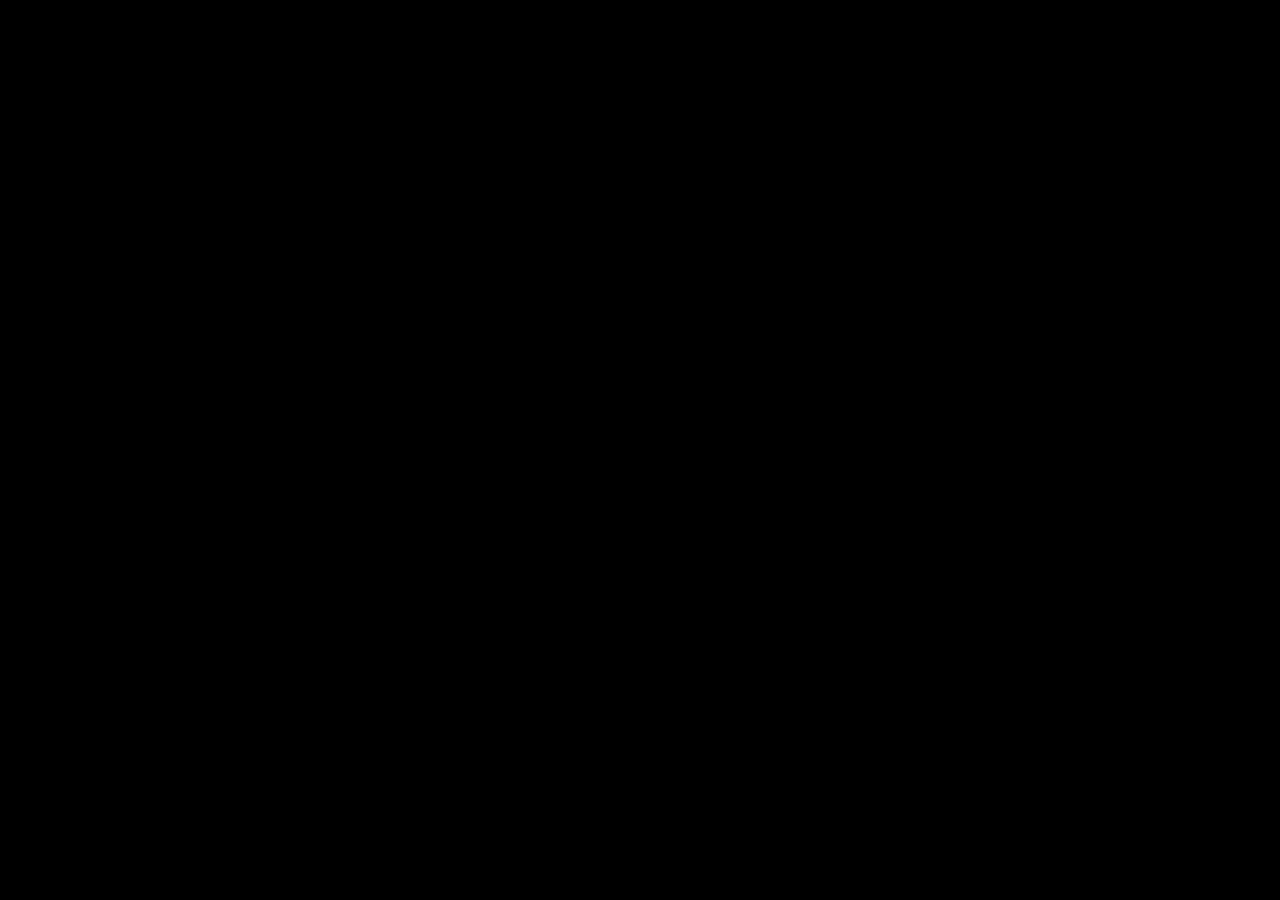
==== index.html @ bc871f8a "Added files" ====
<!DOCTYPE html>
<html>
    <head>
        <title>Capture Card Viewer</title>
        <meta name="viewport" content="width=device-width, initial-scale=1" />
	<link rel="stylesheet" href="style.css" />
    </head>
    <body>
        <p id="waitjs" class="pulse centerscreen">Waiting for javascript...</p>
	<script src="index.js"></script>
    </body>
</html>
---- style.css ----
html, body{
    background-color: black;
    color: white;
    font-family: Arial, Helvetica, sans-serif;
}
@keyframes pulse{
    from {color: white;}
    to {color: rgb(70, 70, 70);}
}
.centerscreen{
    position: absolute;
    top: 50%;
    left: 50%;
    transform: translate(-50%, -50%);
}
.pulse{
    animation-name: pulse;
    animation-duration: .75s;
    animation-iteration-count: infinite;
    animation-direction: alternate;
}
#hoverbar{
    position: absolute;
    top:0;
    left:0;
    width: 20%;
    height: 100%;
    z-index: 9;
}
#settingbar{
    transition: left 1s;
    background-color: rgba(100, 100, 100, 0.5);
    position: absolute;
    top:0;
    left:-40%;
    width: 30%;
    height: 100%;
    z-index: 10;
}
#hoverbar:hover~#settingbar {
    left:0;
}
#settingbar:hover {
    left:0;
}
#video{
    position: absolute;
    top:0;
    left:0;
    width: 100%;
    height: 100%;
    z-index: 8;
}
#videobottom{
    position: absolute;
    left: 0;
    bottom: 0;
    width: 100%
}
#devices{
    overflow-y: auto;
    height: 100%;
    overflow-x: hidden;
}
#devices svg {
    margin-right: 5px;
}
#devices > *{
    cursor: pointer;
    font-size: 18px;
    margin-right: 2px;
    color:white;
    background-color: rgba(100, 100, 100, 0.75);
    border: 1px solid rgba(100, 100, 100, 0.75);
    width: 100%;
    text-align: left;
}
#audioButton{
    background-color: rgba(150, 100, 100, 0.75);
    border: 1px solid rgba(150, 100, 100, 0.75);
}
#videoButton{
    background-color: rgba(100, 100, 150, 0.75);
    border: 1px solid rgba(100, 100, 150, 0.75);
}
#vaButton{
    background-color: rgba(150, 100, 150, 0.75);
    border: 1px solid rgba(150, 100, 150, 0.75);
}
#videobottom{
    display: flex;
}
#videobottom > *{
    width: 1px;
    flex: 1;
    background-color: rgba(100, 100, 100, 0.75);
    border: 1px solid rgba(100, 100, 100, 0.95);
    color:white;
}
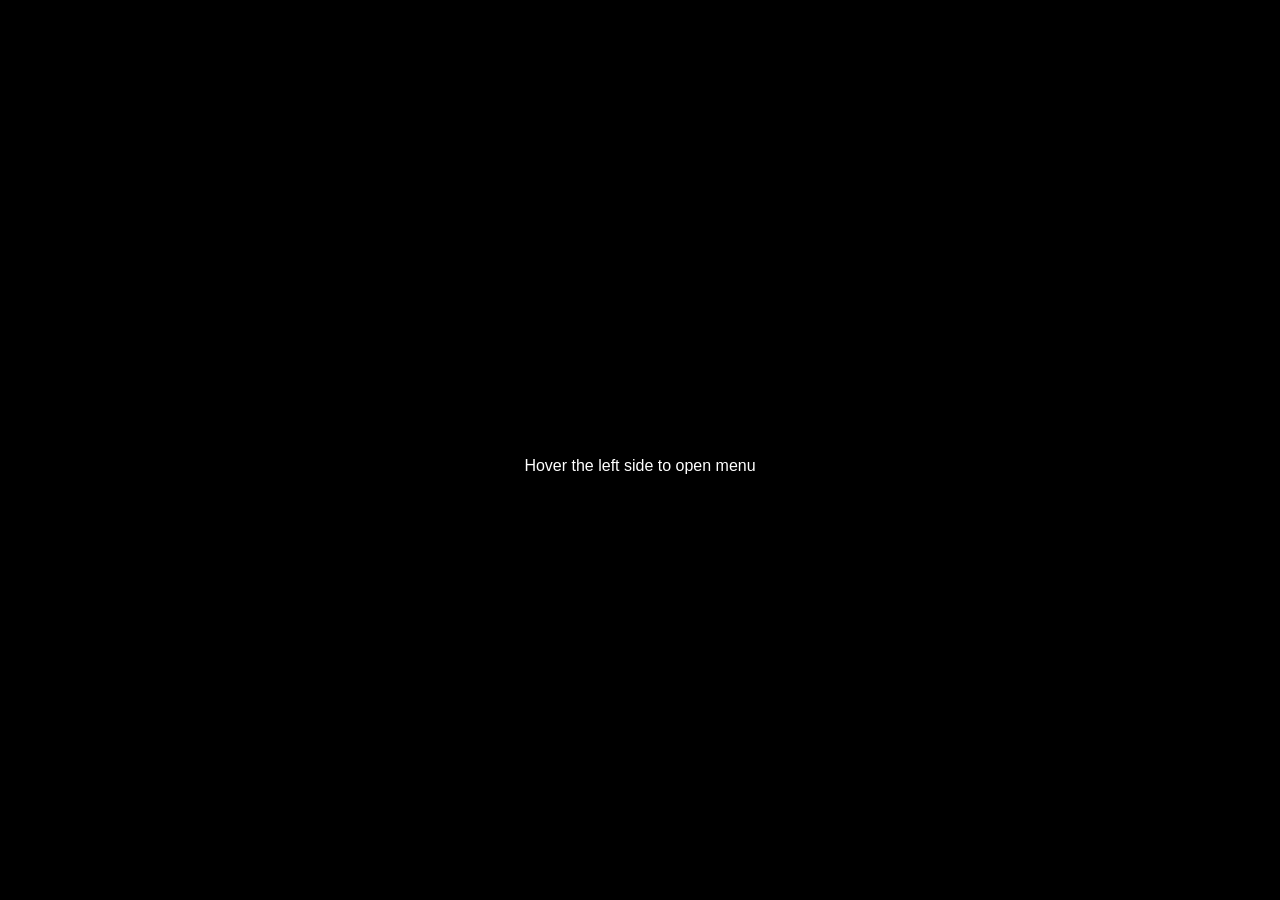
==== commit 4e2dd45e: "no more inline svg + icon filled on selected" ====
--- a/index.html
+++ b/index.html
@@ -4,9 +4,10 @@
         <title>Capture Card Viewer</title>
         <meta name="viewport" content="width=device-width, initial-scale=1" />
 	<link rel="stylesheet" href="style.css" />
+	<link rel="stylesheet" href="https://cdn.jsdelivr.net/npm/bootstrap-icons@1.3.0/font/bootstrap-icons.css">
     </head>
     <body>
         <p id="waitjs" class="pulse centerscreen">Waiting for javascript...</p>
-	<script src="index.js"></script>
+        <script src="index.js"></script>
     </body>
 </html>
--- a/style.css
+++ b/style.css
@@ -28,7 +28,7 @@
     z-index: 9;
 }
 #settingbar{
-    transition: left 1s;
+    transition: left .5s;
     background-color: rgba(100, 100, 100, 0.5);
     position: absolute;
     top:0;
@@ -43,7 +43,7 @@
 #settingbar:hover {
     left:0;
 }
-#video{
+video{
     position: absolute;
     top:0;
     left:0;
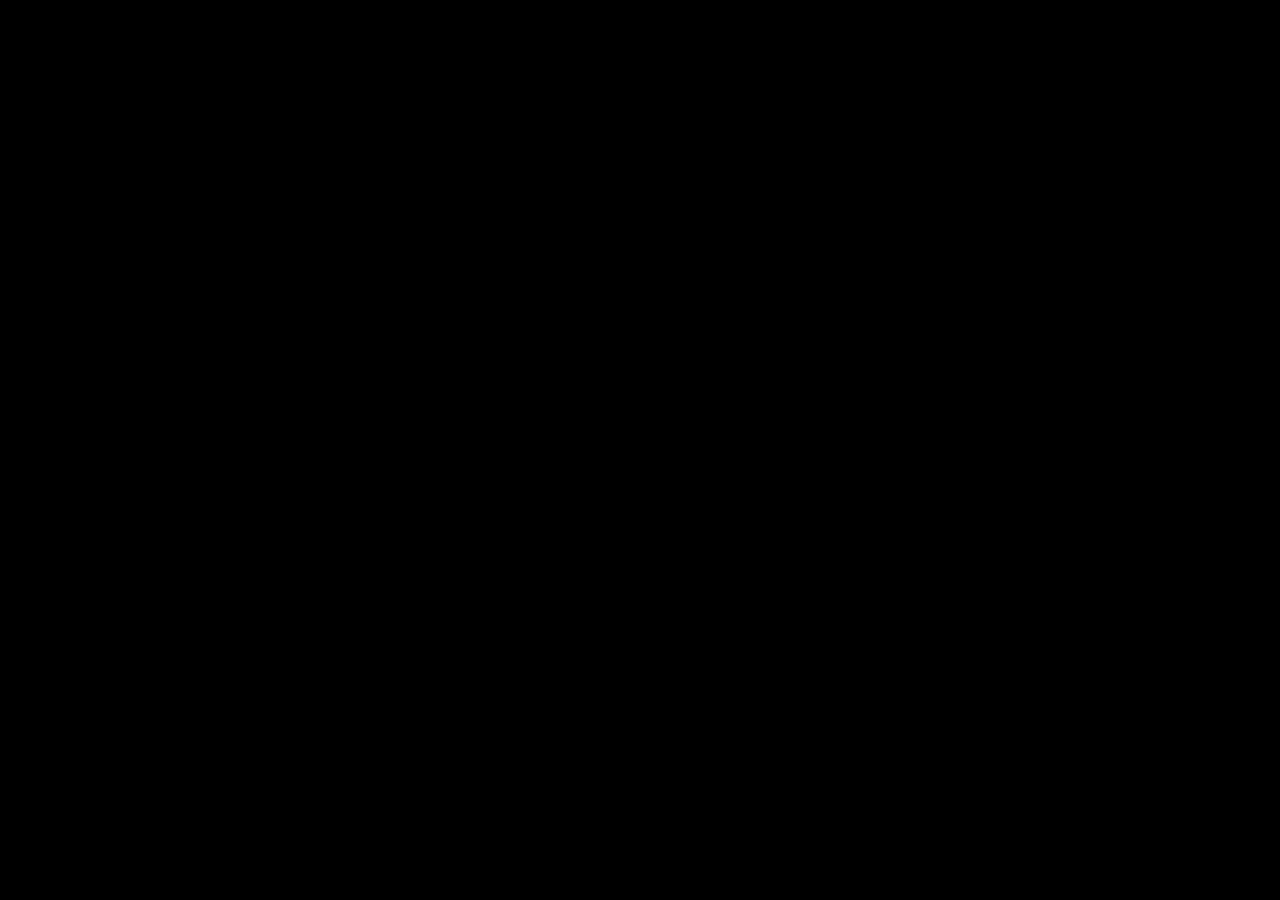
==== commit c3f8f15a: "Split up files" ====
--- a/index.html
+++ b/index.html
@@ -8,6 +8,12 @@
     </head>
     <body>
         <p id="waitjs" class="pulse centerscreen">Waiting for javascript...</p>
-        <script src="index.js"></script>
+	<script src="introtext.js"></script>
+        <script src="videoproperties.js"></script>
+	<script src="cap2vid.js"></script>
+	<script src="mouseshortcuts.js"></script>
+	<script src="sidebar.js"></script>
+	<script src="index.js"></script>
+
     </body>
 </html>
--- a/style.css
+++ b/style.css
@@ -2,6 +2,12 @@
     background-color: black;
     color: white;
     font-family: Arial, Helvetica, sans-serif;
+}
+#introText{
+    background-color: rgba(0,0,0,0.5);
+    color: white;
+    border-radius: 3px;
+    z-index: 100;
 }
 @keyframes pulse{
     from {color: white;}
@@ -55,7 +61,26 @@
     position: absolute;
     left: 0;
     bottom: 0;
-    width: 100%
+    width: 100%;
+    height: 30px;
+}
+#videobottomother{
+    display: flex;
+    position: absolute;
+    left: 0;
+    bottom: 30px;
+    width: 100%;
+    height: 30px;
+}
+#videobottomother *{
+    height: 30px;
+    cursor: pointer;
+    color:white;
+    width: 100%;
+    flex: 1;
+    background-color: rgba(100, 100, 100, 0.75);
+    border: 1px solid rgba(100, 100, 100, 0.95);
+    color:white;
 }
 #devices{
     overflow-y: auto;
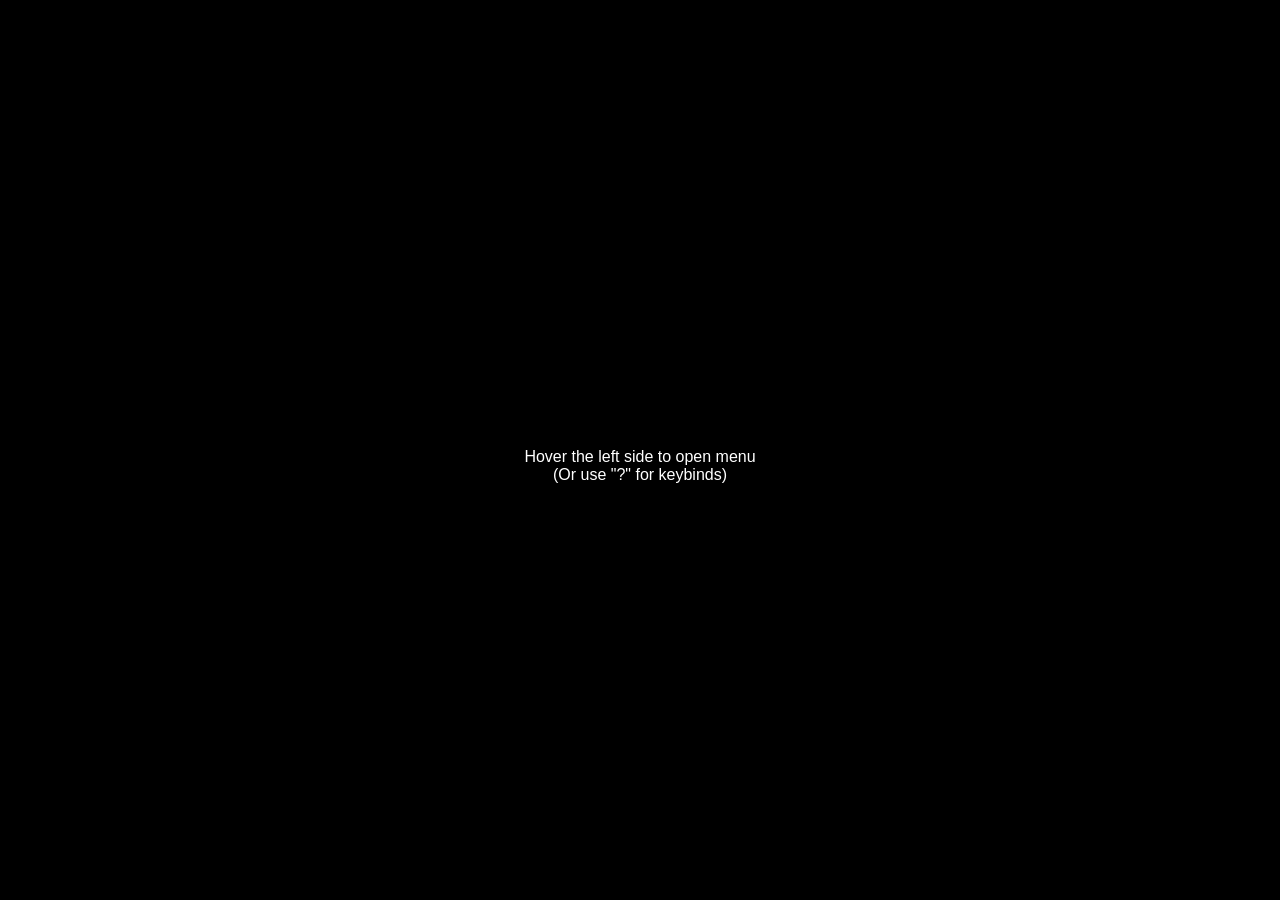
==== commit fae85f65: "Polished up" ====
--- a/index.html
+++ b/index.html
@@ -15,5 +15,7 @@
 	<script src="sidebar.js"></script>
 	<script src="index.js"></script>
 
+	<script src="detectextensions.js"></script>
+
     </body>
 </html>
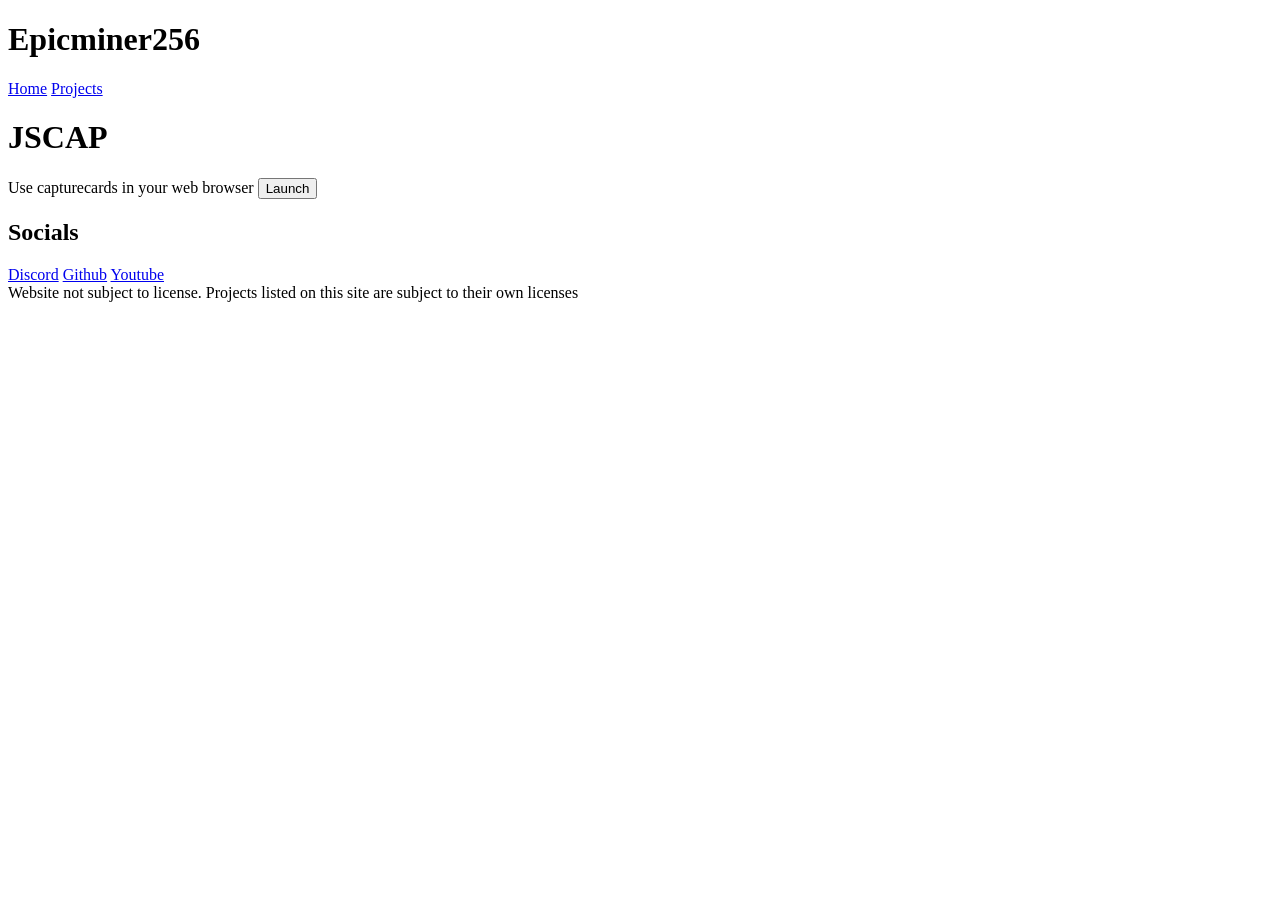
==== commit 04ce4809: "setup to intigrate to website" ====
--- a/index.html
+++ b/index.html
@@ -1,21 +1,33 @@
 <!DOCTYPE html>
-<html>
+<html lang="en">
     <head>
-        <title>Capture Card Viewer</title>
+        <title>JSCAP - Epicminer256</title>
+        <link rel="stylesheet" href="/termlegacy/main.css" >
         <meta name="viewport" content="width=device-width, initial-scale=1" />
-	<link rel="stylesheet" href="style.css" />
-	<link rel="stylesheet" href="https://cdn.jsdelivr.net/npm/bootstrap-icons@1.3.0/font/bootstrap-icons.css">
+	<meta charset="UTF-8">
     </head>
     <body>
-        <p id="waitjs" class="pulse centerscreen">Waiting for javascript...</p>
-	<script src="introtext.js"></script>
-        <script src="videoproperties.js"></script>
-	<script src="cap2vid.js"></script>
-	<script src="mouseshortcuts.js"></script>
-	<script src="sidebar.js"></script>
-	<script src="index.js"></script>
-
-	<script src="detectextensions.js"></script>
-
+        <header>
+            <h1>Epicminer256</h1>
+            <nav>
+                <a href="/">Home</a>
+                <a href="/projects.html">Projects</a>
+            </nav>
+        </header>
+        <main>
+            <h1>JSCAP</h1>
+            Use capturecards in your web browser
+            
+            <a href="https://epicminer256.github.io/jscap/jscap.html"><button>Launch</button></a>
+        </main>
+        <aside>
+            <h1>Socials</h1>
+            <a href="https://discord.gg/w8fdWKAkGh" class="discord-icon">Discord</a>
+            <a href="https://github.com/Epicminer256" class="github-icon">Github</a>
+            <a href="https://www.youtube.com/channel/UCkURfrhI4qES__Q6SZU51cg" class="youtube-icon">Youtube</a>
+        </aside>
+        <footer>
+            Website not subject to license. Projects listed on this site are subject to their own licenses
+        </footer>
     </body>
 </html>
